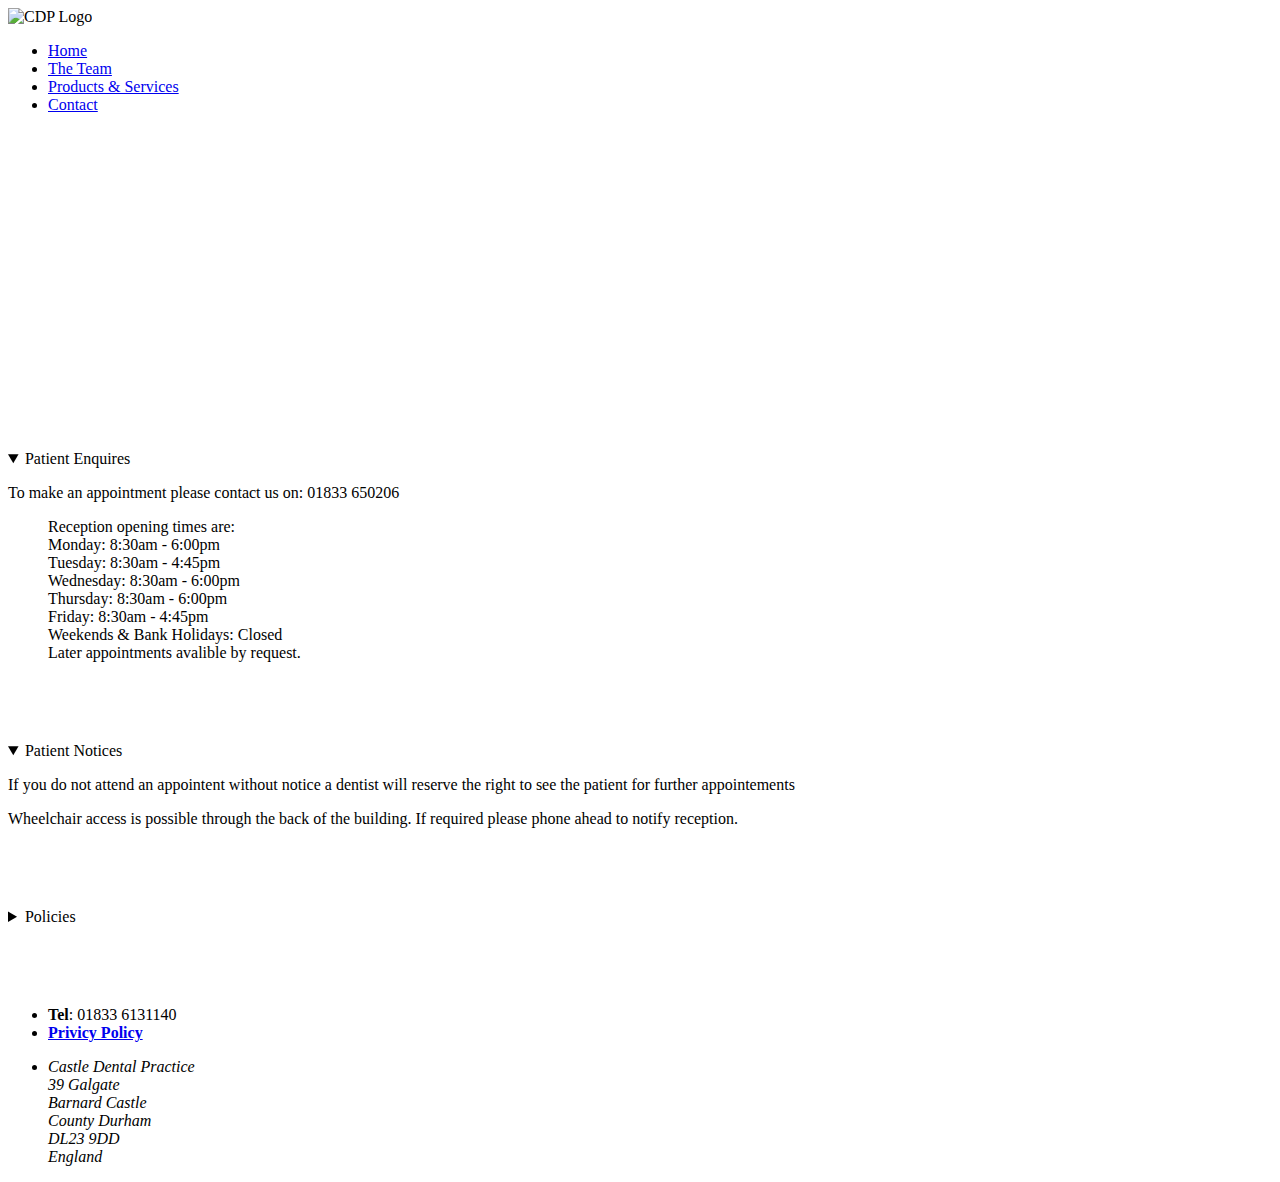
==== contactus.html @ 490113f8 "Initial Commit" ====
<!DOCTYPE html>
<html>
  <head>
    <title>The Castle Dental Practice</title>
    <link rel="icon" href="imgs/icon.png">
    <link href="css/main.css"  rel="stylesheet" type="text/css">
    <link rel="stylesheet" type="text/css" href="css/producssers.css">
    <link rel="stylesheet" type="text/css" href="css/contus.css">
    <meta charset="utf-8">
    <meta name="viewport" content="width=device-width, initial-scale=1">
  </head>
  <body>
    <section>
      <header>
        <img src="imgs/logo.png" alt="CDP Logo" class="logo">
        <nav>
          <ul>
            <li><a href="index.html">Home</a></li>
            <li><a href="theteam.html">The Team</a></li>
            <li><a href="productsservs.html">Products & Services</a></li>
            <li><a href="#">Contact</a></li>
          </ul>
        </nav>
      </header>
    </section>
    <div style="padding:10em;color:white"></div>
    <section class="ptntenq">
      <details open>
        <summary>Patient Enquires</summary>
        <p>To make an appointment please contact us on: 01833 650206</p>
        <p>
        <ul style="list-style: none;">
          <li>Reception opening times are:</li>
          <li>Monday: 8:30am - 6:00pm</li>
          <li>Tuesday: 8:30am - 4:45pm</li>
          <li>Wednesday: 8:30am - 6:00pm</li>
          <li>Thursday: 8:30am - 6:00pm</li>
          <li>Friday: 8:30am - 4:45pm</li>
          <li>Weekends & Bank Holidays: Closed</li>
          <li>Later appointments avalible by request.</li>
        </ul>
        </p>
      </details>
    </section>
    <div style="padding:2em;color:white"></div>
    <section class="ptntenq">
      <details open>
        <summary>Patient Notices</summary>
        <p>If you do not attend an appointent without notice a dentist will reserve the right to see the patient for further appointements</p>
        <p>Wheelchair access is possible through the back of the building. If required please phone ahead to notify reception.</p>
      </details>
    </section>
    <div style="padding:2em;color:white"></div>
    <section class="ptntenq">
      <details>
        <summary>Policies</summary>
        <p>Our Policies can be seen <a href="prvpol.html">Here</a></p>
      </details>
    </section>
    <div style="padding:2em;color:white"></div>
    <section class="buisnessenq">
      <!--<details>
        <summary>Buisness Enquires</summary>
        </details> -->
    </section>
    <footer>
      <section class="containter">
        <div class="col-1">
          <ul class="unstyledList">
            <li><strong>Tel</strong>: 01833 6131140</li>
            <li><strong><a href="prvpol.html">Privicy Policy</a></strong></li>
          </ul>
        </div>
        <div class="col-1">
          <ul class="unstyledList">
            <li>
              <address>
                Castle Dental Practice<br>
                39 Galgate<br>
                Barnard Castle<br>
                County Durham<br>
                DL23 9DD<br>
                England
              </address>
            </li>
          </ul>
        </div>
      </section>
    </footer>
  </body>
</html>
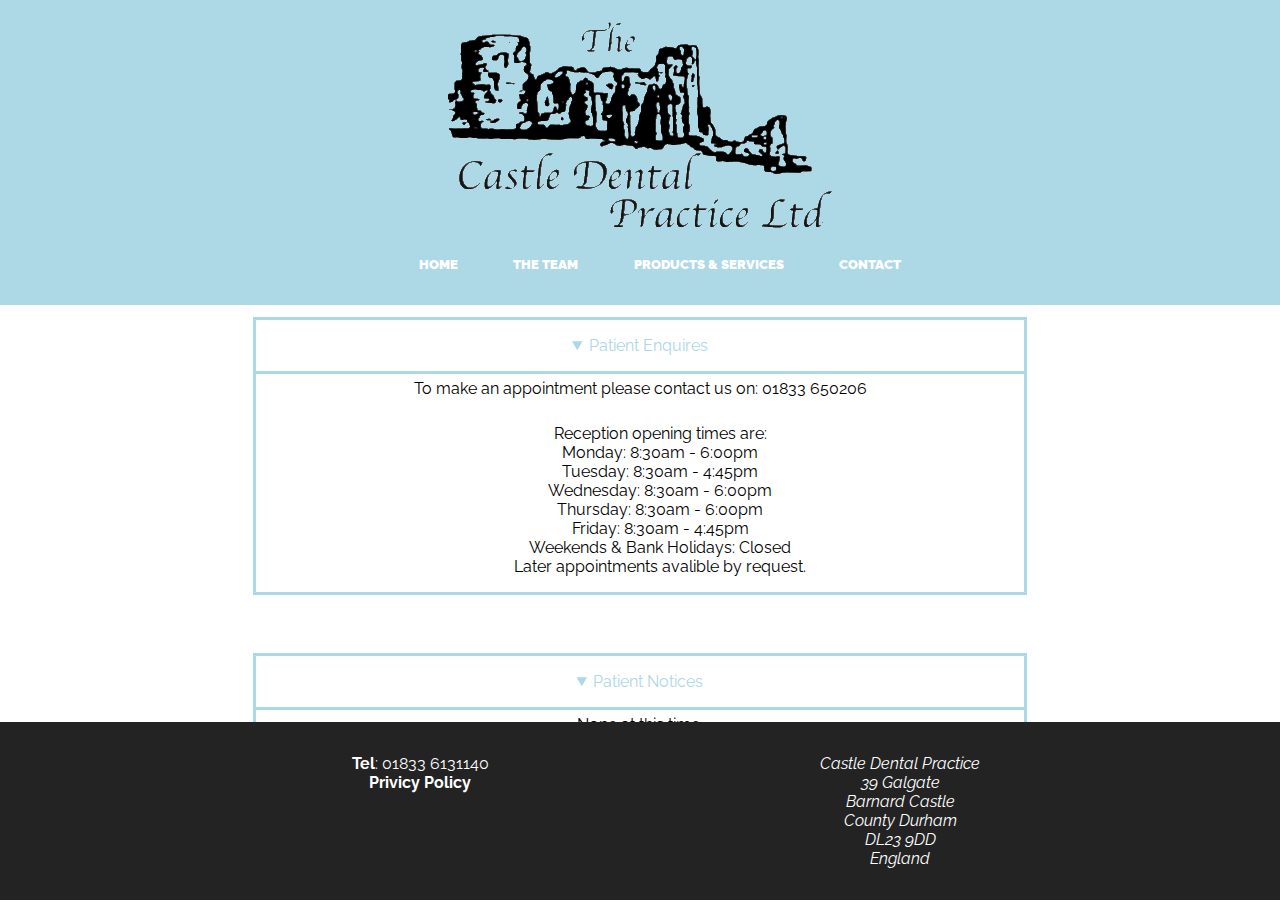
==== commit b4763e75: "Update contactus.html" ====
--- a/contactus.html
+++ b/contactus.html
@@ -46,8 +46,7 @@
     <section class="ptntenq">
       <details open>
         <summary>Patient Notices</summary>
-        <p>If you do not attend an appointent without notice a dentist will reserve the right to see the patient for further appointements</p>
-        <p>Wheelchair access is possible through the back of the building. If required please phone ahead to notify reception.</p>
+        <p>None at this time.</p>
       </details>
     </section>
     <div style="padding:2em;color:white"></div>
@@ -88,4 +87,4 @@
       </section>
     </footer>
   </body>
-</html>+</html>
--- a/css/main.css
+++ b/css/main.css
@@ -0,0 +1,465 @@
+@import url('https://fonts.googleapis.com/css?family=Raleway:400,500,700,900');
+
+*
+{
+	box-sizing: border-box;
+	border: 0;
+	margin: auto;
+	transition: all ease-in-out 160ms;
+}
+
+img
+{
+	max-width: 100%;
+	height: auto;
+}
+
+p
+{
+	line-height: 1.3em;
+}
+
+body
+{
+	font-family: 'Raleway', sans-serif;
+	text-align: center;
+}
+
+.containter
+{
+	width: 95%;
+	max-width: 60em;
+	margin: 0 auto;
+}
+
+.clearfix::after,
+section::after,
+footer::after
+{
+	content: '';
+	display: block;
+	clear: both;
+}
+
+/*
+===============
+COL SYST
+===============
+*/
+
+[class^=col-]
+{
+	float: left;
+	padding: 2em 0;
+}
+.col-1
+{
+	width: 50%;
+}
+
+@media(max-width: 35rem)
+{
+	.col-1
+	{
+		width: 100%;
+	}
+}
+
+/*
+===============
+TYPOG
+===============
+*/
+
+h1
+{
+	font-weight: 300;
+	font-size: 1.8rem;
+}
+
+.title
+{
+	color: black;
+	font-size: 2.5rem;
+	margin-bottom: 1.5em;
+}
+
+.title span
+{
+	font-weight: 300;
+	display: block;
+	font-size: .70em;
+}
+
+@media (min-width: 55rem)
+{
+	.title
+	{
+		font-size: 3.5rem;
+	}
+}
+
+@media (max-width: 368px)
+{
+	h1
+	{
+		font-size: 1.55em;
+	}
+}
+
+/*
+===============
+BUTTS
+===============
+*/
+
+.button
+{
+	display: inline-block;
+	font-size: 1.15rem;
+	text-decoration: none;
+	text-transform: uppercase;
+	border-width: 2px;
+	border-style: solid;
+	padding: .5em 1.75em;
+}
+
+.button-accent
+{
+	color: white;
+}
+
+.button-accent:hover,
+.button-accent:focus
+{
+	background: lightblue;
+}
+
+@media (min-width: 60rem)
+{
+	.button
+	{
+		font-size: 2rem;
+	}
+}
+
+.button-small
+{
+	font-size: .6rem;
+}
+
+/*
+===============
+HEADER
+===============
+*/
+
+header
+{
+	position: absolute;
+	left: 0;
+	right: 0;
+	margin-top: 1em;
+}
+
+nav ul
+{
+	list-style: none;
+}
+
+nav li
+{
+	display: inline-block;
+	margin: 1em;
+}
+
+nav a
+{
+	text-decoration: none;
+	font-weight: 900;
+	text-transform: uppercase;
+	font-size: .8rem;
+	padding:.75em;
+	color: lightblue;
+}
+
+nav a:hover,
+nav a:focus
+{
+	color: blue;
+}
+
+@media (min-width: 83rem)
+{
+	.logo
+	{
+		float: left;
+		transform: translateX(3em); 
+	}
+
+	nav
+	{
+		float: right;
+		transform: translateY(3em);
+	}
+
+	nav a
+	{
+		font-size: 2rem;
+	}
+}
+
+/*
+===============
+HOME HERO
+===============
+*/
+
+.homehero
+{
+	background: #111111 url("../imgs/frountwoman2.jpg");
+
+	background-size: cover;
+	background-origin: center;
+
+	padding: 15em 0;
+
+	color: lightblue;
+}
+
+@media (min-width: 65rem)
+{
+	.homehero
+	{
+		height: 100vh;
+		padding-top: 40vh;
+	}
+}
+
+
+@media (max-width: 565px)
+{
+	.homehero
+	{
+		padding-top: 45vh;
+	}
+}
+
+/*
+===============
+HOME ABOUT
+===============
+*/
+
+.homeabout-tb
+{
+	background-color: #232323;
+	padding: 4em;
+	width:100vw;
+	margin-left: -2.5vw;
+
+	color: white;
+
+	outline: 2px solid;
+	outline-offset: -2.5em;
+	outline-color: lightblue;
+
+	position: relative;
+}
+
+.homeabout-tb h1
+{
+	color: lightblue;
+	position: absolute;
+	top: .7em;
+	background: #232323;
+	padding: 0 .25em;
+
+	left: 50%;
+	transform: translateX(-50%);
+}
+
+@media	(min-width: 25rem)
+{
+	h1
+	{
+		font-size: 1.9rem;
+	}
+
+	.homeabout-tb h1
+	{
+		top: 1.15rem;
+		padding:0 .325rem;
+	}
+}
+
+@media	(min-width: 100rem)
+{
+	h1
+	{
+		font-size: 2.5rem;
+	}
+
+	.homeabout
+	{
+		background-image: url("../imgs/dentistboy2.jpg");
+		background-repeat: no-repeat;
+		background-origin: center;
+		background-size: 50vw;
+		padding-bottom: 5em;
+	}
+
+	.homeabout-tb
+	{
+		width:60%;
+		margin-left: -2.5vw;
+		text-align: left;
+		top: -4em;
+		padding: 6em;
+		box-shadow: 0 0 3em 0 #232323;
+		outline: 4px solid;
+		outline-color: lightblue;
+	}
+
+	.homeabout-tb h1
+	{
+		/*text-align: left;
+		left: 0;
+		transform: translateX(3.5rem);*/
+		top: .7rem;
+		padding:0 .5rem;
+	}
+}
+
+@media(max-width: 100rem)
+{
+	@media(min-width: 1000px)
+	{
+		.homeabout-tb
+		{
+			width: 100%;
+			margin: auto 0;
+		}
+
+		.homeabout-tb p
+		{
+			text-align: left;
+		}	
+	}
+}
+
+/*
+===============
+PORTFOLIO
+===============
+*/
+
+.portfolio
+{
+	margin: 3em 0 0;
+}
+
+.teamitem
+{
+	margin: 0;
+	position: relative;
+	overflow: hidden;
+}
+
+.teamitem img
+{
+	display: block;
+}
+
+.teamitem-desc
+{
+	position: absolute;
+	z-index: 100;
+	bottom: 0em;
+	left: 5em;
+	right: 5em;
+	color: white;
+	background-color: rgba(0, 0, 0, .75);
+	padding-top: .5em;
+	padding-bottom: .5em;
+}
+
+@media(min-width: 35rem)
+{
+	.teamitem
+	{
+		width: 50%;
+		float: left;
+	}
+}
+
+@media(min-width: 60rem)
+{
+	.teamitem
+	{
+		width: 33.333334%;
+	}
+	
+	.teamitem-desc
+	{
+		transform: translateY(160%);
+	}
+
+	.teamitem:hover .teamitem-desc
+	{
+		transform: translateY(0%);
+	}
+}
+
+/*
+===============
+FOOTER
+===============
+*/
+
+.CTA
+{
+	padding:5em;
+	background-color: lightblue;
+}
+
+.CTA h1
+{
+	padding: 1em;
+}
+
+.CTA .button-accent:hover,
+.CTA .button-accent:focus
+{
+	color: lightblue;
+	background-color: white;
+}
+
+/*
+===============
+FOOTER
+===============
+*/
+
+footer
+{
+	background-color: #232323;
+	color: white;
+}
+
+.unstyledList
+{
+	list-style: none;
+}
+
+footer a
+{
+	text-decoration: none;
+	color: white;
+}
+
+footer a:hover,
+footer a:focus
+{
+	color: lightgrey;
+}--- a/css/producssers.css
+++ b/css/producssers.css
@@ -0,0 +1,256 @@
+@import url('https://fonts.googleapis.com/css?family=Raleway:400,500,700,900');
+
+*
+{
+	box-sizing: border-box;
+	border: 0;
+	margin: auto;
+	transition: all ease-in-out 160ms;
+}
+
+img
+{
+	max-width: 100%;
+	height: auto;
+}
+
+p
+{
+	line-height: 1.3em;
+}
+
+body
+{
+	font-family: 'Raleway', sans-serif;
+	text-align: center;
+}
+
+.containter
+{
+	width: 95%;
+	max-width: 60em;
+	margin: 0 auto;
+}
+
+.clearfix::after,
+section::after,
+footer::after
+{
+	content: '';
+	display: block;
+	clear: both;
+}
+
+/*
+===============
+COL SYST
+===============
+*/
+
+[class^=col-]
+{
+	float: left;
+	padding: 2em 0;
+}
+.col-1
+{
+	width: 50%;
+}
+
+@media(max-width: 35rem)
+{
+	.col-1
+	{
+		width: 100%;
+	}
+}
+
+/*
+===============
+TYPOG
+===============
+*/
+
+h1
+{
+	font-weight: 300;
+	font-size: 1.8rem;
+}
+
+.title
+{
+	font-size: 2.5rem;
+	margin-bottom: 1.5em;
+}
+
+.title span
+{
+	font-weight: 300;
+	display: block;
+	font-size: .70em;
+}
+
+@media (min-width: 55rem)
+{
+	.title
+	{
+		font-size: 3.5rem;
+	}
+}
+
+@media (max-width: 368px)
+{
+	h1
+	{
+		font-size: 1.55em;
+	}
+}
+
+/*
+===============
+BUTTS
+===============
+*/
+.button
+{
+	display: inline-block;
+	font-size: 1.15rem;
+	text-decoration: none;
+	text-transform: uppercase;
+	border-width: 2px;
+	border-style: solid;
+	padding: .5em 1.75em;
+	background-color: white;
+}
+
+.button-accent
+{
+	color: lightblue;
+}
+
+.button-accent:hover,
+.button-accent:focus
+{
+	background: black;
+}
+
+@media (min-width: 60rem)
+{
+	.button
+	{
+		font-size: 2rem;
+	}
+}
+
+/*
+===============
+HEADER
+===============
+*/
+
+header
+{
+	position: absolute;
+	left: 0;
+	right: 0;
+	margin-top: 0;
+	padding:1rem 0;
+	background-color: lightblue;
+}
+
+nav a
+{
+	text-decoration: none;
+	font-weight: 900;
+	text-transform: uppercase;
+	font-size: .8rem;
+	padding:.75em;
+	color: white;
+}
+
+@media (min-width: 83rem)
+{
+	.logo
+	{
+		float: left;
+		transform: translateX(3em); 
+	}
+
+	nav
+	{
+		float: right;
+		transform: translateY(3em);
+	}
+
+	nav a
+	{
+		font-size: 2rem;
+	}
+}
+
+/*
+===============
+TITLE
+===============
+*/
+
+.title h1
+{
+	font-size: 4rem;
+}
+
+@media(max-width: 355px)
+{
+	.title h1
+	{
+		padding-top: 5rem;
+	}
+}
+
+/*
+===============
+TABLE
+===============
+*/
+table,
+td
+{
+	border: .2em solid lightblue;
+}
+
+table
+{
+	background-color: lightblue;
+	width: 100%;
+}
+
+td
+{
+	background-color: white;
+	width: 10rem;
+	height: 5rem;
+}
+
+details
+{
+	outline: .2em solid lightblue;
+	width: 60%;
+}
+
+summary
+{
+	outline: .2em solid lightblue;
+	padding: 1em 0;
+	color: lightblue;
+}
+
+summary::-webkit-details-marker
+{
+	display:none;
+}
+
+summary:hover
+{
+	color: white;
+	background-color: lightblue;
+}--- a/css/contus.css
+++ b/css/contus.css
@@ -0,0 +1,11 @@
+details p
+{
+	padding: .5em;
+}
+
+footer
+{
+	position: fixed;
+	bottom: 0;
+	width: 100%;
+}